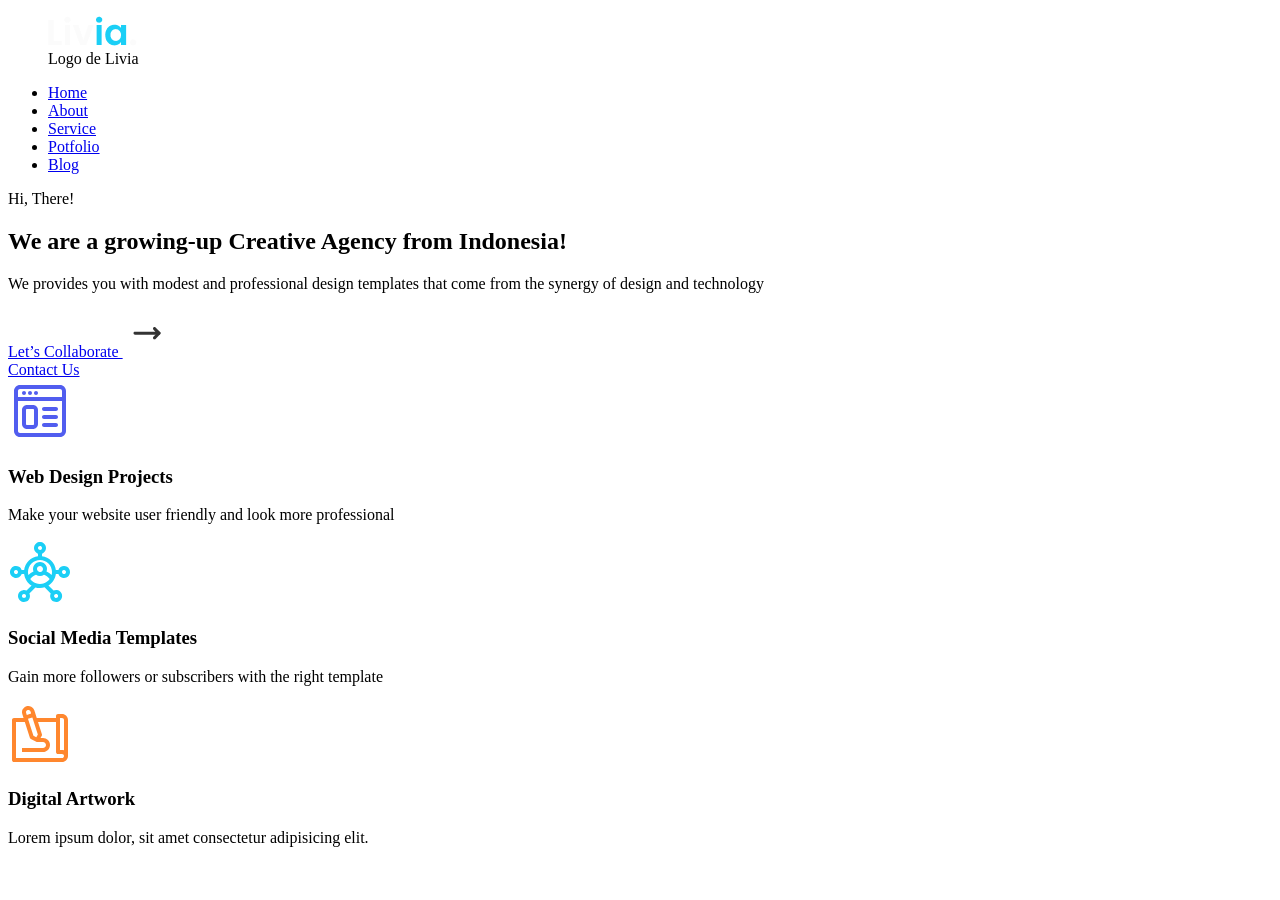
==== index.html @ 4092f024 "Add initial commit" ====
<!doctype html>
<html lang="es">
  <head>
    <meta charset="UTF-8" />
    <meta name="viewport" content="width=device-width, initial-scale=1.0" />
    <title>Proyecto 02 - Creative Company</title>
    <link rel="preconnect" href="https://fonts.googleapis.com">
    <link href="https://fonts.googleapis.com/css2?family=Bebas+Neue&family=Poppins&display=swap" rel="stylesheet">
    <link rel="preconnect" href="https://fonts.gstatic.com" crossorigin>
  </head>
  <body>
    
    <div class="container">
      <div class="container-hero">
        <header>
          <figure>
            <img src="./img/logo-livia.png" alt="Livia" srcset="./img/logo-livia.@2x.png 2x"/>
            <figcaption>Logo de Livia</figcaption>
          </figure>
    
          <nav>
            <ul>
              <li><a href="#">Home</a></li>
              <li><a href="#">About</a></li>
              <li><a href="#">Service</a></li>
              <li><a href="#">Potfolio</a></li>
              <li><a href="#">Blog</a></li>
            </ul>
          </nav>
        </header>
    
        <section class="hero">
          <p>Hi, There!</p>
          <h1>We are a growing-up Creative Agency from Indonesia!</h1>
          <p>We provides you with modest and professional design templates that come from the synergy of design and technology</p>
          <a href="#">Let’s Collaborate <img src="./img/Arrow.svg" alt="Arrow"></a>
        </section>
      </div>

      <div class="contact-us">
        <a class="btn-contact" href="#">Contact Us</a>
      </div>    

    </div>  
    
    <main>
      <section class="categories">
        <article>
          <img src="./img/web_design.svg" alt="">
          <h3>Web Design Projects</h3>
          <p>Make your website user friendly and look more professional</p>
        </article>
        <article>
          <img src="./img/social_media.svg" alt="">
          <h3>Social Media Templates</h3>
          <p>Gain more followers or subscribers with the right template</p>
        </article>
        <article>
          <img src="./img/digital_artwork.svg" alt="">
          <h3>Digital Artwork</h3>
          <p>Lorem ipsum dolor, sit amet consectetur adipisicing elit.</p>
        </article>
      </section>
    </main>


    <script type="module" src="/main.js"></script>
  </body>
</html>
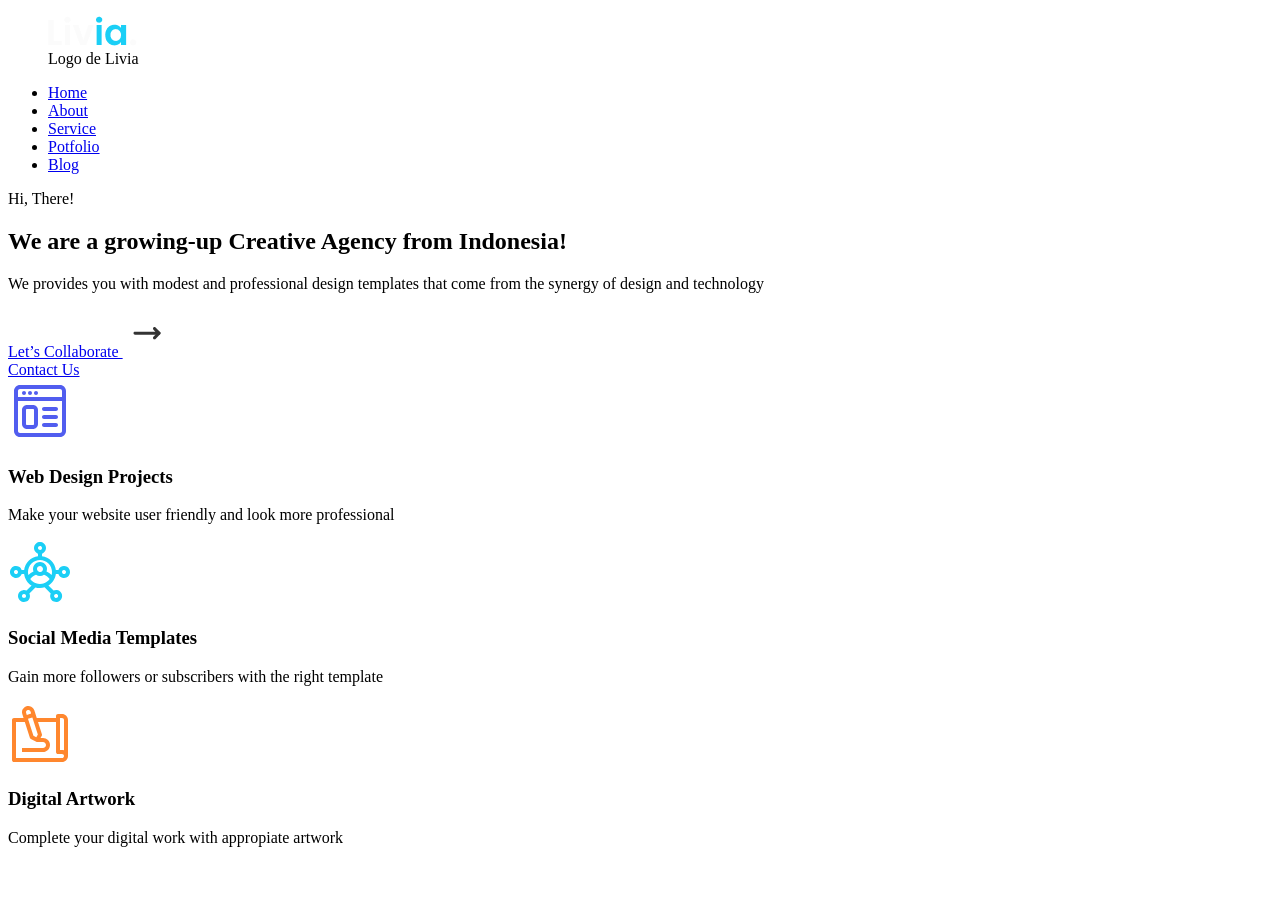
==== commit e7af8f1f: "Improve page layout and styles" ====
--- a/index.html
+++ b/index.html
@@ -14,7 +14,7 @@
       <div class="container-hero">
         <header>
           <figure>
-            <img src="./img/logo-livia.png" alt="Livia" srcset="./img/logo-livia.@2x.png 2x"/>
+            <a href=""><img src="./img/logo-livia.png" alt="Logo Livia" srcset="./img/logo-livia.@2x.png 2x"/></a>
             <figcaption>Logo de Livia</figcaption>
           </figure>
     
@@ -58,7 +58,7 @@
         <article>
           <img src="./img/digital_artwork.svg" alt="">
           <h3>Digital Artwork</h3>
-          <p>Lorem ipsum dolor, sit amet consectetur adipisicing elit.</p>
+          <p>Complete your digital work with appropiate artwork</p>
         </article>
       </section>
     </main>
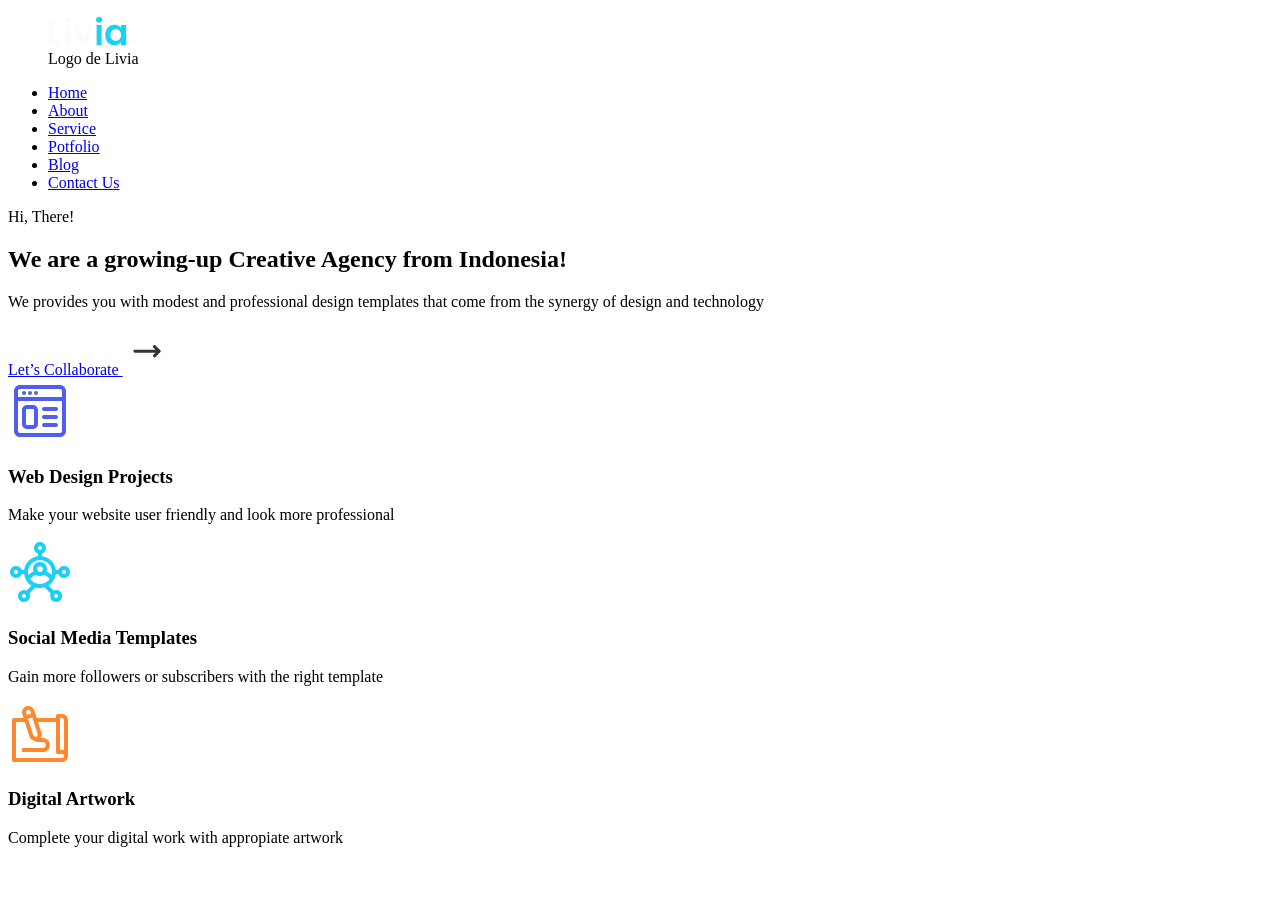
==== commit 7e3eff5f: "refactor: Enhance HTML semantics for better accessibility" ====
--- a/index.html
+++ b/index.html
@@ -9,60 +9,53 @@
     <link rel="preconnect" href="https://fonts.gstatic.com" crossorigin>
   </head>
   <body>
-    
+
     <div class="container">
-      <div class="container-hero">
-        <header>
-          <figure>
-            <a href=""><img src="./img/logo-livia.png" alt="Logo Livia" srcset="./img/logo-livia.@2x.png 2x"/></a>
-            <figcaption>Logo de Livia</figcaption>
-          </figure>
-    
-          <nav>
-            <ul>
-              <li><a href="#">Home</a></li>
-              <li><a href="#">About</a></li>
-              <li><a href="#">Service</a></li>
-              <li><a href="#">Potfolio</a></li>
-              <li><a href="#">Blog</a></li>
-            </ul>
-          </nav>
-        </header>
-    
-        <section class="hero">
-          <p>Hi, There!</p>
-          <h1>We are a growing-up Creative Agency from Indonesia!</h1>
-          <p>We provides you with modest and professional design templates that come from the synergy of design and technology</p>
-          <a href="#">Let’s Collaborate <img src="./img/Arrow.svg" alt="Arrow"></a>
+      <header class="container-header">
+        <figure>
+          <a href="#"><img src="./img/logo-livia.png" alt="Logo Livia" srcset="./img/logo-livia.@2x.png 2x"/></a>
+          <figcaption>Logo de Livia</figcaption>
+        </figure>
+
+        <nav>
+          <ul>
+            <li><a href="#">Home</a></li>
+            <li><a href="#">About</a></li>
+            <li><a href="#">Service</a></li>
+            <li><a href="#">Potfolio</a></li>
+            <li><a href="#">Blog</a></li>
+            <li><a class="btn-contact" href="#">Contact Us</a></li>
+          </ul>
+        </nav>
+      </header>
+
+      <section class="hero">
+        <p>Hi, There!</p>
+        <h1>We are a growing-up Creative Agency from Indonesia!</h1>
+        <p>We provides you with modest and professional design templates that come from the synergy of design and technology</p>
+        <a href="#">Let’s Collaborate <img src="./img/Arrow.svg" alt="Arrow"></a>
+      </section>
+      
+      <main>
+        <section class="categories">
+          <article>
+            <img src="./img/web_design.svg" alt="">
+            <h3>Web Design Projects</h3>
+            <p>Make your website user friendly and look more professional</p>
+          </article>
+          <article>
+            <img src="./img/social_media.svg" alt="">
+            <h3>Social Media Templates</h3>
+            <p>Gain more followers or subscribers with the right template</p>
+          </article>
+          <article>
+            <img src="./img/digital_artwork.svg" alt="">
+            <h3>Digital Artwork</h3>
+            <p>Complete your digital work with appropiate artwork</p>
+          </article>
         </section>
-      </div>
-
-      <div class="contact-us">
-        <a class="btn-contact" href="#">Contact Us</a>
-      </div>    
-
-    </div>  
-    
-    <main>
-      <section class="categories">
-        <article>
-          <img src="./img/web_design.svg" alt="">
-          <h3>Web Design Projects</h3>
-          <p>Make your website user friendly and look more professional</p>
-        </article>
-        <article>
-          <img src="./img/social_media.svg" alt="">
-          <h3>Social Media Templates</h3>
-          <p>Gain more followers or subscribers with the right template</p>
-        </article>
-        <article>
-          <img src="./img/digital_artwork.svg" alt="">
-          <h3>Digital Artwork</h3>
-          <p>Complete your digital work with appropiate artwork</p>
-        </article>
-      </section>
-    </main>
-
+      </main>
+    </div>
 
     <script type="module" src="/main.js"></script>
   </body>
